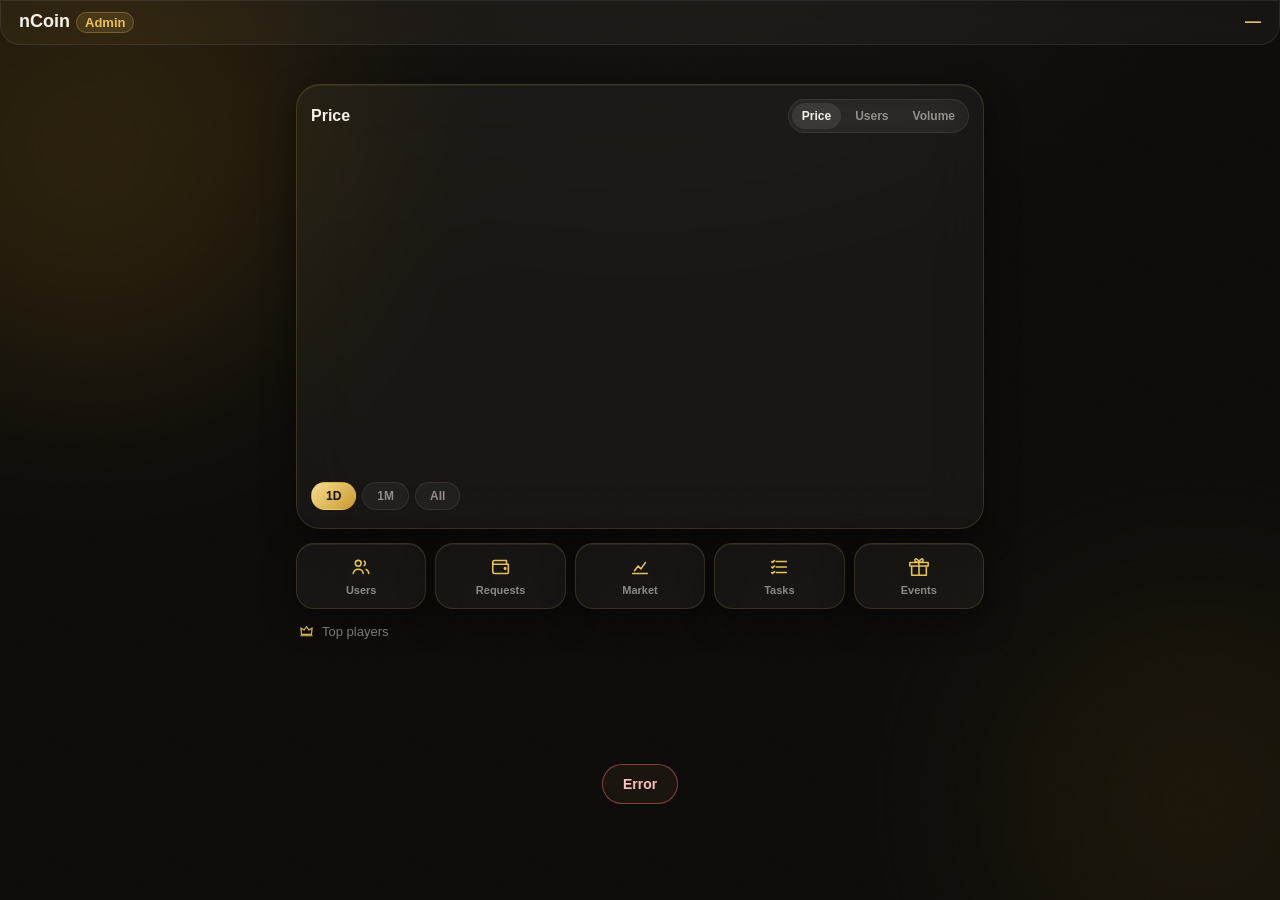
==== webapp/admin.html @ 664e76a4 "nCoin v0.4 — Telegram tap+mine+exchange mini app + admin panel Tap/mine clicker with combo/crit/heat" ====
<!DOCTYPE html>
<html lang="en">
<head>
<meta charset="utf-8">
<meta name="viewport" content="width=device-width, initial-scale=1, viewport-fit=cover">
<meta name="theme-color" content="#0b0a08">
<title>nCoin — Admin</title>
<link rel="stylesheet" href="css/app.css">
<link rel="stylesheet" href="css/admin.css">
<script src="https://telegram.org/js/telegram-web-app.js"></script>
</head>
<body class="admin">
<div class="bg" aria-hidden="true"><div class="orb orb-a"></div><div class="orb orb-b"></div><div class="grain"></div></div>

<header class="admin-top glass-thin">
  <div class="admin-brand"><b>nCoin</b><span>Admin</span></div>
  <div class="admin-price" id="topPrice">—</div>
</header>

<main id="admin">
  <!-- ═══ DASHBOARD ═══ -->
  <section class="ascreen active" id="a-dashboard">
    <div class="kpi-grid" id="kpiGrid"></div>

    <div class="card glass">
      <div class="chart-head">
        <div class="chart-title" id="chartTitle">Price</div>
        <div class="seg glass-thin sm" id="chartKind">
          <button class="seg-btn active" data-kind="price">Price</button>
          <button class="seg-btn" data-kind="users">Users</button>
          <button class="seg-btn" data-kind="volume">Volume</button>
        </div>
      </div>
      <canvas id="aChart" height="150"></canvas>
      <div class="chips tf" id="aTf">
        <button class="chip active" data-tf="day">1D</button>
        <button class="chip" data-tf="month">1M</button>
        <button class="chip" data-tf="all">All</button>
      </div>
    </div>

    <div class="quick-actions five">
      <button class="qa glass" data-go="users"><i data-ic="users"></i>Users</button>
      <button class="qa glass" data-go="requests"><i data-ic="wallet"></i>Requests<span class="badge hidden" id="reqBadge">0</span></button>
      <button class="qa glass" data-go="market"><i data-ic="chart"></i>Market</button>
      <button class="qa glass" data-go="tasks"><i data-ic="check"></i>Tasks</button>
      <button class="qa glass" data-go="events"><i data-ic="gift"></i>Events</button>
    </div>

    <div class="list-head"><span class="row-ic" data-ic="crown">Top players</span></div>
    <div class="list" id="topPlayers"></div>
  </section>

  <!-- ═══ USERS ═══ -->
  <section class="ascreen" id="a-users">
    <div class="sub-head"><button class="btn-back" data-home></button><h1>Users</h1></div>
    <div class="search-row">
      <input id="userSearch" placeholder="id, @username or name">
      <button class="btn-small" id="userSearchBtn">Find</button>
    </div>
    <div class="muted" id="usersCount"></div>
    <div class="list" id="usersList"></div>
  </section>

  <!-- ═══ REQUESTS ═══ -->
  <section class="ascreen" id="a-requests">
    <div class="sub-head"><button class="btn-back" data-home></button><h1>Requests</h1></div>
    <div class="list-head"><span>Withdrawals</span></div>
    <div class="list" id="wdList"></div>
    <div class="list-head"><span>Deposits</span></div>
    <div class="list" id="depList"></div>
  </section>

  <!-- ═══ MARKET ═══ -->
  <section class="ascreen" id="a-market">
    <div class="sub-head"><button class="btn-back" data-home></button><h1>Market</h1></div>
    <div class="card glass">
      <div class="market-now">
        <div><span>Last price</span><b id="mkLast">—</b></div>
        <div><span>Official</span><b id="mkOfficial">—</b></div>
      </div>
      <div class="market-now">
        <div><span>Day min</span><b id="mkMin">—</b></div>
        <div><span>Day max</span><b id="mkMax">—</b></div>
      </div>
      <div class="muted" id="mkUpdated"></div>
    </div>
    <div class="card glass">
      <div class="field"><label>Official rate (USD per Coin)</label><input id="mkOfficialIn" type="number" step="0.0001" inputmode="decimal"></div>
      <div class="two-col">
        <div class="field"><label>Day min</label><input id="mkMinIn" type="number" step="0.0001" inputmode="decimal"></div>
        <div class="field"><label>Day max</label><input id="mkMaxIn" type="number" step="0.0001" inputmode="decimal"></div>
      </div>
      <label class="check"><input type="checkbox" id="mkPush"> Instant jump (off = плавно, без подозрений)</label>
      <button class="btn-primary" id="mkSave">Apply rate & band</button>
      <div class="hint">Бот сам делает fake-сделки «между собой» и незаметно ведёт курс к official.
        Instant — резкий скачок сейчас. Выкл — маркетмейкер плавно подводит цену за пару минут.
        Если игроки уводят цену за коридор, алгоритм возвращает её обратно.</div>
    </div>
  </section>

  <!-- ═══ TASKS ═══ -->
  <section class="ascreen" id="a-tasks">
    <div class="sub-head"><button class="btn-back" data-home></button><h1>Tasks</h1></div>
    <div class="card glass">
      <div class="field"><label>Title</label><input id="tkTitle" placeholder="Subscribe to our channel"></div>
      <div class="field"><label>Link (https://t.me/… or social URL)</label><input id="tkUrl" placeholder="https://t.me/yourchannel"></div>
      <div class="two-col">
        <div class="field"><label>Reward (Coin)</label><input id="tkReward" type="number" inputmode="numeric" placeholder="500"></div>
        <div class="field"><label>XP</label><input id="tkXp" type="number" inputmode="numeric" placeholder="50"></div>
      </div>
      <div class="field"><label>Type</label>
        <div class="seg glass-thin sm" id="tkKind">
          <button class="seg-btn active" data-kind="channel">Channel</button>
          <button class="seg-btn" data-kind="social">Social</button>
          <button class="seg-btn" data-kind="link">Partner</button>
        </div>
      </div>
      <button class="btn-primary" id="tkCreate">Create task</button>
      <div class="hint">Задания появляются у игроков в Earn → Tasks → Special. Клейм honor-based:
        перешёл по ссылке → забрал награду.</div>
    </div>
    <div class="list-head"><span>All tasks</span></div>
    <div class="list" id="tkList"></div>
  </section>

  <!-- ═══ EVENTS ═══ -->
  <section class="ascreen" id="a-events">
    <div class="sub-head"><button class="btn-back" data-home></button><h1>Events</h1></div>
    <div class="card glass">
      <div class="field"><label>Title</label><input id="evTitle" placeholder="Take 1000 Coin!"></div>
      <div class="field"><label>Text</label><input id="evText" placeholder="First come first served"></div>
      <div class="two-col">
        <div class="field"><label>Reward (Coin)</label><input id="evReward" type="number" inputmode="numeric" placeholder="1000"></div>
        <div class="field"><label>Minutes</label><input id="evMinutes" type="number" inputmode="numeric" placeholder="3"></div>
      </div>
      <div class="field"><label>Max claims (0 = unlimited)</label><input id="evMax" type="number" inputmode="numeric" placeholder="0"></div>
      <button class="btn-primary" id="evCreate">Launch event</button>
    </div>
    <div class="list-head"><span>All events</span></div>
    <div class="list" id="evList"></div>
  </section>
</main>

<div class="sheet-back hidden" id="sheetBack"></div>
<div class="sheet glass hidden" id="sheet"><div class="sheet-grip"></div><h2 id="sheetTitle"></h2><div id="sheetBody"></div></div>
<div class="toast hidden" id="toast"></div>

<script type="module" src="js/admin.js"></script>
</body>
</html>
---- webapp/css/app.css ----
/* ═══ nCoin v0.2 · matte black & gold glass ═══ */
:root {
  --bg: #0b0a08;
  --txt: #f5f2ea;
  --txt-dim: rgba(245, 242, 234, 0.52);
  --glass: rgba(255, 255, 255, 0.045);
  --glass-strong: rgba(255, 255, 255, 0.085);
  --stroke: rgba(232, 193, 90, 0.16);
  --stroke-soft: rgba(255, 255, 255, 0.08);
  --gold: #e8c15a;
  --gold-deep: #c99a2e;
  --gold-pale: #f6dc8d;
  --green: #58d68d;
  --red: #ff6b6b;
  --r: 24px;
  --nav-h: 70px;
}
* { margin: 0; padding: 0; box-sizing: border-box; -webkit-tap-highlight-color: transparent; }
html, body { height: 100%; }
body {
  background: var(--bg);
  color: var(--txt);
  font-family: -apple-system, BlinkMacSystemFont, "SF Pro Display", "Segoe UI", Roboto, sans-serif;
  overflow: hidden;
  user-select: none;
  -webkit-user-select: none;
  touch-action: manipulation;
}
button { font: inherit; color: inherit; background: none; border: none; cursor: pointer; }
.hidden { display: none !important; }
.mono { font-variant-numeric: tabular-nums; }

/* ── фон: матовый чёрный + тёплые орбы + зерно ── */
.bg { position: fixed; inset: 0; z-index: -1; overflow: hidden;
  background: radial-gradient(120vh 90vh at 50% -20vh, #171310 0%, #0b0a08 60%); }
.orb { position: absolute; border-radius: 50%; filter: blur(100px); opacity: 0.32;
  animation: drift 22s ease-in-out infinite alternate; }
.orb-a { width: 52vh; height: 52vh; left: -16vh; top: -10vh; background: #6b4c12; }
.orb-b { width: 46vh; height: 46vh; right: -14vh; bottom: -12vh; background: #3d2c08; animation-delay: -9s; }
@keyframes drift { to { transform: translate3d(7vw, 5vh, 0) scale(1.12); } }
.grain { position: absolute; inset: 0; opacity: 0.05; pointer-events: none;
  background-image: url("data:image/svg+xml,%3Csvg xmlns='http://www.w3.org/2000/svg' width='120' height='120'%3E%3Cfilter id='n'%3E%3CfeTurbulence type='fractalNoise' baseFrequency='0.9' numOctaves='2'/%3E%3C/filter%3E%3Crect width='120' height='120' filter='url(%23n)' opacity='0.6'/%3E%3C/svg%3E"); }

/* ── стекло ── */
.glass {
  background: var(--glass);
  backdrop-filter: blur(26px) saturate(140%);
  -webkit-backdrop-filter: blur(26px) saturate(140%);
  border: 1px solid var(--stroke);
  border-radius: var(--r);
  box-shadow: 0 10px 34px rgba(0, 0, 0, 0.45), inset 0 1px 0 rgba(255, 255, 255, 0.07);
}
.glass-thin {
  background: rgba(255, 255, 255, 0.04);
  backdrop-filter: blur(16px) saturate(140%);
  -webkit-backdrop-filter: blur(16px) saturate(140%);
  border: 1px solid var(--stroke-soft);
  border-radius: 18px;
}

/* ── иконки ── */
i[data-ic] { display: inline-flex; width: 22px; height: 22px; }
i[data-ic] svg { width: 100%; height: 100%; }
.row-ic { display: inline-flex; align-items: center; gap: 7px; }
.row-ic svg { width: 17px; height: 17px; flex: none; color: var(--gold); }

/* ── каркас ── */
#app {
  height: 100dvh; overflow: hidden;
  padding: calc(env(safe-area-inset-top) + 12px) 16px calc(var(--nav-h) + env(safe-area-inset-bottom) + 20px);
}
.screen { display: none; height: 100%; overflow-y: auto; scrollbar-width: none; animation: appear 0.25s ease; }
.screen::-webkit-scrollbar { display: none; }
.screen.active { display: block; }
@keyframes appear { from { opacity: 0; transform: translateY(8px); } }
h1 { font-size: 25px; font-weight: 800; letter-spacing: -0.4px; margin: 6px 2px 14px; }
.subview { animation: appear 0.22s ease; }
.sub-head { display: flex; align-items: center; gap: 10px; }
.sub-head h1 { margin: 6px 0 14px; }
.btn-back {
  width: 36px; height: 36px; border-radius: 13px; margin-bottom: 8px; flex: none;
  background: var(--glass-strong); border: 1px solid var(--stroke-soft);
  display: grid; place-items: center;
}
.btn-back::before { content: "‹"; font-size: 22px; line-height: 1; color: var(--gold); margin-top: -2px; }

/* ── шапка home ── */
.top { display: flex; align-items: center; justify-content: space-between; padding: 10px 14px; }
.who { display: flex; gap: 10px; align-items: center; min-width: 0; }
.ava {
  width: 40px; height: 40px; border-radius: 14px; flex: none; overflow: hidden;
  display: grid; place-items: center; font-weight: 800; font-size: 17px;
  background: linear-gradient(135deg, var(--gold-pale), var(--gold-deep));
  color: #14100a;
}
.ava img { width: 100%; height: 100%; object-fit: cover; }
.ava.big { width: 74px; height: 74px; border-radius: 26px; font-size: 30px; margin: 0 auto 10px; }
.who-name { font-weight: 700; font-size: 15px; white-space: nowrap; overflow: hidden; text-overflow: ellipsis; max-width: 40vw; }
.who-lvl { display: flex; align-items: center; gap: 8px; font-size: 12px; color: var(--txt-dim); }
.xp-track { width: 62px; height: 4px; border-radius: 2px; background: rgba(255,255,255,0.1); overflow: hidden; }
.xp-fill { display: block; height: 100%; width: 0%; border-radius: 2px;
  background: linear-gradient(90deg, var(--gold), var(--gold-pale)); transition: width 0.4s; }
.vip-pill {
  padding: 6px 12px; border-radius: 999px; font-size: 12px; font-weight: 700;
  background: rgba(232, 193, 90, 0.1); color: var(--gold); border: 1px solid rgba(232, 193, 90, 0.3);
}

/* ── баланс ── */
.balance { text-align: center; margin: 16px 0 4px; }
.coins { font-size: 40px; font-weight: 800; letter-spacing: -1px; display: flex;
  justify-content: center; gap: 10px; align-items: center; font-variant-numeric: tabular-nums; }
.coin-mini { width: 34px; height: 34px; border-radius: 50%; object-fit: cover;
  filter: drop-shadow(0 0 10px rgba(232, 193, 90, 0.45)); }
.coin-mini.sm { width: 24px; height: 24px; }
.usd { color: var(--txt-dim); font-size: 15px; margin-top: 2px; font-variant-numeric: tabular-nums; }

/* ── daily ── */
.daily { display: flex; align-items: center; justify-content: space-between; padding: 12px 14px; margin: 10px 0; }
.daily-txt { display: flex; flex-direction: column; gap: 2px; font-size: 13px; }
.daily-txt span { color: var(--txt-dim); }

/* ── монета Mellstroy (плита) ── */
.core-wrap { position: relative; display: grid; place-items: center; margin: 6px 0 2px; }
.combo-badge { position: absolute; top: -2px; z-index: 6; padding: 5px 14px; font-size: 13px;
  color: var(--gold); animation: appear 0.2s ease; }
.plate {
  position: relative; width: min(64vw, 258px); aspect-ratio: 1;
  perspective: 700px; touch-action: manipulation;
}
.plate-tilt {
  position: absolute; inset: 0; display: block;
  transition: transform 0.16s cubic-bezier(0.2, 0.8, 0.3, 1.2);
  transform-style: preserve-3d; will-change: transform;
}
.mell-img {
  width: 100%; height: 100%; object-fit: contain; pointer-events: none;
  filter: drop-shadow(0 14px 34px rgba(0, 0, 0, 0.6)) drop-shadow(0 0 26px rgba(232, 193, 90, 0.35));
  animation: coin-breathe 3.2s ease-in-out infinite;
}
@keyframes coin-breathe {
  0%, 100% { filter: drop-shadow(0 14px 34px rgba(0,0,0,0.6)) drop-shadow(0 0 22px rgba(232,193,90,0.3)); }
  50% { filter: drop-shadow(0 14px 34px rgba(0,0,0,0.6)) drop-shadow(0 0 36px rgba(232,193,90,0.5)); }
}
.plate-shine {
  position: absolute; inset: 6%; border-radius: 50%; pointer-events: none;
  background: radial-gradient(circle at 32% 26%, rgba(255, 255, 255, 0.22), transparent 45%);
  mix-blend-mode: screen;
}
.core-overheat {
  position: absolute; inset: 4%; border-radius: 50%; z-index: 5;
  background: rgba(26, 8, 6, 0.85); backdrop-filter: blur(6px);
  display: grid; place-items: center; align-content: center; gap: 4px;
  color: var(--red); font-weight: 800; letter-spacing: 2px;
}
.core-overheat span { font-size: 26px; }

/* частицы, трещины, вмятины */
#particles { position: absolute; inset: 0; pointer-events: none; overflow: visible; z-index: 7; }
.pop {
  position: absolute; font-weight: 800; font-size: 20px; color: var(--gold-pale);
  text-shadow: 0 0 12px rgba(232, 193, 90, 0.85);
  animation: rise 0.9s ease-out forwards; pointer-events: none; white-space: nowrap;
}
.pop.crit { color: #fff; font-size: 25px; text-shadow: 0 0 14px rgba(255, 255, 255, 0.9); }
@keyframes rise { to { transform: translateY(-86px) scale(1.15); opacity: 0; } }
.crack { position: absolute; width: 74px; height: 74px; margin: -37px 0 0 -37px;
  pointer-events: none; animation: crack-fade 0.55s ease-out forwards; }
.crack path { stroke: rgba(255, 244, 214, 0.9); stroke-width: 1.6; fill: none;
  stroke-linecap: round; filter: drop-shadow(0 0 5px rgba(232, 193, 90, 0.8)); }
@keyframes crack-fade { 0% { opacity: 0; transform: scale(0.5); } 18% { opacity: 1; transform: scale(1); } 100% { opacity: 0; transform: scale(1.06); } }
.dent { position: absolute; width: 46px; height: 46px; margin: -23px 0 0 -23px; border-radius: 50%;
  pointer-events: none; background: radial-gradient(circle, rgba(0,0,0,0.4), transparent 65%);
  animation: dent-fade 0.5s ease-out forwards; }
@keyframes dent-fade { from { opacity: 0.9; transform: scale(0.6); } to { opacity: 0; transform: scale(1.15); } }

/* ── метры ── */
.meters { display: grid; grid-template-columns: 1fr 1fr; gap: 12px; margin: 10px 0; }
.meter-top { display: flex; justify-content: space-between; align-items: center; font-size: 12px;
  color: var(--txt-dim); margin-bottom: 5px; font-variant-numeric: tabular-nums; }
.bar { height: 8px; border-radius: 5px; background: rgba(255, 255, 255, 0.08); overflow: hidden; }
.bar.big { height: 10px; }
.bar-fill { display: block; height: 100%; border-radius: 5px; width: 0%; transition: width 0.2s linear; }
.bar-fill.energy { background: linear-gradient(90deg, var(--gold-deep), var(--gold-pale)); }
.bar-fill.heat { background: linear-gradient(90deg, #b3541e, var(--red)); }
.bar-fill.mine { background: linear-gradient(90deg, var(--gold-deep), var(--gold)); }

/* ── mining ── */
.card { padding: 14px; }
.mining { display: flex; flex-direction: column; gap: 10px; margin-bottom: 6px; }
.mining-head { display: flex; justify-content: space-between; align-items: center; }
.mining-title { font-weight: 700; }
.mining-rate { color: var(--gold); font-size: 13px; font-weight: 700; }
.mining-info { display: flex; justify-content: space-between; font-size: 13px; color: var(--txt-dim); font-variant-numeric: tabular-nums; }

/* ── news ── */
.news-strip { display: flex; gap: 10px; overflow-x: auto; scrollbar-width: none; padding-bottom: 14px; }
.news-strip::-webkit-scrollbar { display: none; }
.news-card { flex: 0 0 78%; padding: 13px 14px; border-radius: 20px;
  background: var(--glass); border: 1px solid var(--stroke);
  backdrop-filter: blur(18px); display: flex; flex-direction: column; gap: 5px; }
.news-tag { align-self: flex-start; font-size: 10px; font-weight: 800; letter-spacing: 1px;
  padding: 3px 8px; border-radius: 999px; }
.news-tag.new { background: rgba(232, 193, 90, 0.16); color: var(--gold); border: 1px solid rgba(232,193,90,0.35); }
.news-tag.soon { background: rgba(255, 255, 255, 0.07); color: var(--txt-dim); border: 1px solid var(--stroke-soft); }
.news-title { font-weight: 700; font-size: 14px; }
.news-text { font-size: 12.5px; color: var(--txt-dim); line-height: 1.4; }

/* ── кнопки ── */
.btn-primary {
  padding: 14px; border-radius: 18px; font-weight: 800; font-size: 16px; width: 100%;
  color: #14100a; background: linear-gradient(135deg, var(--gold-pale), var(--gold-deep));
  box-shadow: 0 6px 22px rgba(232, 193, 90, 0.28);
  transition: transform 0.1s, opacity 0.2s;
}
.btn-primary:active { transform: scale(0.97); }
.btn-primary:disabled { opacity: 0.35; box-shadow: none; }
.btn-primary.buy { background: linear-gradient(135deg, #7fe3a8, #2f9e5f); box-shadow: 0 6px 22px rgba(88, 214, 141, 0.25); }
.btn-primary.sell { background: linear-gradient(135deg, #ff9b9b, #d24343); box-shadow: 0 6px 22px rgba(255, 107, 107, 0.25); }
.btn-secondary {
  padding: 14px; border-radius: 18px; font-weight: 700; font-size: 15px; width: 100%;
  background: var(--glass-strong); border: 1px solid var(--stroke-soft);
}
.btn-small {
  padding: 9px 18px; border-radius: 14px; font-weight: 700; font-size: 13px;
  color: #14100a; background: linear-gradient(135deg, var(--gold-pale), var(--gold-deep));
}
.btn-small:disabled { opacity: 0.4; }
.btn-open {
  padding: 7px 16px; border-radius: 12px; font-size: 12.5px; font-weight: 700;
  color: var(--gold); background: rgba(232, 193, 90, 0.1); border: 1px solid rgba(232, 193, 90, 0.3);
}
.row-btns { display: flex; gap: 10px; }

/* ── chips / segments ── */
.chips { display: flex; gap: 8px; margin-bottom: 14px; }
.chips.scroll-x { overflow-x: auto; scrollbar-width: none; padding-bottom: 2px; }
.chips.scroll-x::-webkit-scrollbar { display: none; }
.chip {
  padding: 9px 15px; border-radius: 999px; font-size: 13px; font-weight: 600; flex: none;
  background: var(--glass); border: 1px solid var(--stroke-soft); color: var(--txt-dim);
  display: inline-flex; align-items: center; gap: 6px;
}
.chip svg { width: 14px; height: 14px; }
.chip.active { color: #14100a; background: linear-gradient(135deg, var(--gold-pale), var(--gold-deep)); border-color: transparent; }
.seg { display: flex; padding: 4px; gap: 4px; margin-bottom: 12px; }
.seg-btn { flex: 1; padding: 9px 4px; border-radius: 14px; font-size: 13px; font-weight: 700; color: var(--txt-dim); }
.seg-btn.active { background: var(--glass-strong); color: var(--txt); }
.trade-seg .seg-btn.buy.active { color: var(--green); }
.trade-seg .seg-btn.sell.active { color: var(--red); }

/* ── списки ── */
.list { display: flex; flex-direction: column; gap: 10px; padding-bottom: 12px; }
.list-head { display: flex; justify-content: space-between; align-items: center;
  color: var(--txt-dim); font-size: 13px; margin: 14px 2px 8px; }
.item {
  display: flex; align-items: center; gap: 12px; padding: 12px 14px;
  background: var(--glass); border: 1px solid var(--stroke-soft); border-radius: 20px;
  backdrop-filter: blur(18px) saturate(140%);
  -webkit-backdrop-filter: blur(18px) saturate(140%);
}
.item-ic { width: 42px; height: 42px; border-radius: 15px; display: grid; place-items: center;
  background: rgba(232, 193, 90, 0.08); border: 1px solid rgba(232, 193, 90, 0.18); flex: none; }
.item-ic svg { width: 20px; height: 20px; color: var(--gold); }
.item-mid { flex: 1; min-width: 0; }
.item-name { font-weight: 700; font-size: 14px; }
.item-sub { font-size: 12px; color: var(--txt-dim); margin-top: 2px; }
.item-btn {
  padding: 9px 14px; border-radius: 13px; font-size: 13px; font-weight: 700; flex: none;
  color: #14100a; background: linear-gradient(135deg, var(--gold-pale), var(--gold-deep));
  min-width: 74px; text-align: center;
}
.item-btn.ghost { background: var(--glass-strong); color: var(--txt); border: 1px solid var(--stroke-soft); }
.item-btn:disabled { opacity: 0.35; }
.item-btn.done { background: rgba(88, 214, 141, 0.13); color: var(--green); }
.item-btn.danger { background: rgba(255, 107, 107, 0.12); color: var(--red); }
.mini-bar { height: 4px; border-radius: 2px; background: rgba(255,255,255,0.09); margin-top: 6px; overflow: hidden; }
.mini-fill { display: block; height: 100%; background: linear-gradient(90deg, var(--gold-deep), var(--gold-pale)); border-radius: 2px; }
.cat-head { font-size: 12.5px; font-weight: 700; color: var(--txt-dim); margin: 15px 2px 8px;
  text-transform: uppercase; letter-spacing: 1.2px; }
.lvl-tag { font-size: 11px; color: var(--txt-dim); font-weight: 600; }

/* ── exchange ── */
.bal-chips { display: grid; grid-template-columns: 1fr 1fr; gap: 10px; margin-bottom: 12px; }
.bal-chip { display: flex; align-items: center; gap: 10px; padding: 11px 13px; }
.bal-chip b { font-size: 15px; font-variant-numeric: tabular-nums; display: block; }
.bal-chip span { font-size: 11px; color: var(--txt-dim); }
.usd-badge { width: 24px; height: 24px; border-radius: 50%; display: grid; place-items: center; flex: none;
  background: linear-gradient(135deg, #6fcf97, #2f9e5f); color: #08130c; font-weight: 800; font-size: 13px; }
.chart-card { margin-bottom: 12px; }
.chart-head { display: flex; justify-content: space-between; align-items: flex-start; margin-bottom: 8px; }
.chart-price { font-size: 22px; font-weight: 800; font-variant-numeric: tabular-nums; }
.chart-sub { font-size: 12px; color: var(--txt-dim); }
.chart-change { font-size: 13px; font-weight: 700; padding: 5px 10px; border-radius: 999px; }
.chart-change.up { color: var(--green); background: rgba(88, 214, 141, 0.1); }
.chart-change.down { color: var(--red); background: rgba(255, 107, 107, 0.1); }
#exChart { width: 100%; display: block; }
.chips.tf { margin: 10px 0 4px; gap: 6px; }
.chips.tf .chip { padding: 6px 14px; font-size: 12px; }
.band-note { font-size: 11.5px; color: var(--txt-dim); text-align: center; margin-top: 6px; }
.event-card { display: flex; align-items: center; gap: 12px; margin-bottom: 10px; padding: 13px 14px; }
.event-mid { flex: 1; min-width: 0; }
.event-meta { font-size: 11.5px; color: var(--gold); margin-top: 4px; display: flex; gap: 4px; font-variant-numeric: tabular-nums; }
.item-btn.gold { background: linear-gradient(135deg, var(--gold-pale), var(--gold-deep)); color: #14100a; }
.trade-form { display: flex; flex-direction: column; gap: 10px; margin-bottom: 4px; }
.trade-total { display: flex; justify-content: space-between; font-size: 13px; color: var(--txt-dim); padding: 0 2px; }
.trade-total b { color: var(--txt); font-variant-numeric: tabular-nums; }
.book { display: grid; grid-template-columns: 1fr 1fr; gap: 12px; padding: 12px 14px; }
.book-row { display: flex; justify-content: space-between; font-size: 12.5px; padding: 4px 2px; font-variant-numeric: tabular-nums; }
.book-row .p { font-weight: 700; }
.book-row.bid .p { color: var(--green); }
.book-row.ask .p { color: var(--red); }
.book-empty { font-size: 12px; color: var(--txt-dim); text-align: center; padding: 8px 0; }

/* ── field ── */
.field { display: flex; flex-direction: column; }
.field label { font-size: 12px; color: var(--txt-dim); margin: 0 2px 5px; }
.field input, .sheet input {
  width: 100%; padding: 13px 14px; border-radius: 15px; font-size: 15px; color: var(--txt);
  background: rgba(255, 255, 255, 0.06); border: 1px solid var(--stroke-soft); outline: none;
}
.field input:focus, .sheet input:focus { border-color: var(--gold); }

/* ── earn ── */
.tool-sec { margin-bottom: 12px; }
.tool-head { display: flex; justify-content: space-between; align-items: center; margin-bottom: 10px; font-weight: 700; }
.tool-sec .list { padding-bottom: 0; }
.ref-card { text-align: center; display: flex; flex-direction: column; gap: 12px; }
.ref-card p { font-size: 13.5px; color: var(--txt-dim); line-height: 1.45; }
.ref-card p b { color: var(--gold); }
.ref-link { padding: 11px; font-size: 12.5px; color: var(--gold); overflow: hidden; text-overflow: ellipsis; white-space: nowrap; }

/* ── leaderboard / лиги ── */
.league-card { display: flex; align-items: center; gap: 13px; margin-bottom: 12px; }
.league-shield { width: 52px; height: 52px; flex: none; display: grid; place-items: center; }
.league-shield svg { width: 100%; height: 100%; }
.league-mid { flex: 1; min-width: 0; }
.league-name { font-weight: 800; font-size: 16px; }
.league-next { font-size: 12px; color: var(--txt-dim); margin: 3px 0 6px; }
.me-rank { padding: 11px 14px; font-size: 13.5px; margin-bottom: 10px; display: flex; justify-content: space-between; }
.rank-n { width: 32px; font-weight: 800; text-align: center; flex: none; font-size: 14px; color: var(--txt-dim); }
.rank-n.top1 { color: var(--gold); }
.rank-n.top2 { color: #cfd6e4; }
.rank-n.top3 { color: #d29a6b; }
.mini-shield { width: 18px; height: 18px; flex: none; }

/* ── wallet ── */
.wallet-hero { position: relative; overflow: hidden; padding: 0; margin-bottom: 12px; }
.hero-bg { position: absolute; inset: -30px; background-size: cover; background-position: center;
  filter: blur(34px) brightness(0.5) saturate(130%); opacity: 0.8;
  background-image: radial-gradient(circle at 50% 0%, #6b4c12, #0b0a08 70%); }
.hero-body { position: relative; padding: 20px 16px 16px; text-align: center; }
.prof-name { font-size: 20px; font-weight: 800; }
.prof-sub { font-size: 12px; color: var(--txt-dim); margin-top: 2px; }
.hero-balances { display: flex; justify-content: center; gap: 18px; margin-top: 13px; }
.hero-balances > div { display: flex; align-items: center; gap: 8px; font-size: 18px; font-weight: 800; font-variant-numeric: tabular-nums; }
.hero-today { margin-top: 9px; font-size: 12.5px; color: var(--txt-dim); }
.hero-today b.up { color: var(--green); }
.hero-today b.down { color: var(--red); }
.quick-grid { display: grid; grid-template-columns: repeat(4, 1fr); gap: 9px; margin-bottom: 12px; }
.quick-grid.six { grid-template-columns: repeat(3, 1fr); }
.pay-methods { display: grid; grid-template-columns: repeat(3, 1fr); gap: 8px; margin-bottom: 12px; }
.pay { display: flex; flex-direction: column; align-items: center; gap: 6px; padding: 12px 4px;
  border-radius: 16px; font-size: 11px; font-weight: 600; color: var(--txt-dim); }
.pay svg { width: 22px; height: 22px; color: var(--gold); }
.pay.active { color: var(--txt); border-color: var(--gold); background: rgba(232,193,90,0.1); }
.theme-row { display: flex; gap: 10px; flex-wrap: wrap; }
.theme-dot { width: 38px; height: 38px; border-radius: 12px; border: 2px solid transparent; }
.theme-dot.active { border-color: var(--txt); transform: scale(1.08); }
.quick { display: flex; flex-direction: column; align-items: center; gap: 6px;
  padding: 12px 4px; font-size: 11.5px; font-weight: 600; color: var(--txt-dim); border-radius: 18px; }
.quick i[data-ic] { width: 20px; height: 20px; color: var(--gold); }
.quick:active { transform: scale(0.95); }
.plan-card { margin-bottom: 12px; }
.plan-row { display: flex; justify-content: space-between; align-items: center; }
.plan-label { font-size: 11.5px; color: var(--txt-dim); text-transform: uppercase; letter-spacing: 1px; }
.plan-row b { font-size: 16px; margin-top: 3px; }
.plan-sub { font-size: 12px; color: var(--txt-dim); margin-top: 3px; }
.stats-grid { display: grid; grid-template-columns: 1fr 1fr; gap: 10px; margin-bottom: 12px; }
.stat { padding: 13px; text-align: center; display: flex; flex-direction: column; gap: 3px; }
.stat b { font-size: 18px; font-variant-numeric: tabular-nums; }
.stat span { font-size: 11.5px; color: var(--txt-dim); }
.tiers { display: flex; flex-direction: column; gap: 8px; }
.tier-row { display: flex; align-items: center; justify-content: space-between; gap: 10px;
  padding: 10px 12px; border-radius: 15px; background: rgba(255,255,255,0.035);
  border: 1px solid var(--stroke-soft); font-size: 13.5px; }
.tier-row.mine { border-color: rgba(232, 193, 90, 0.45); background: rgba(232, 193, 90, 0.07); }
.tier-sub { color: var(--txt-dim); font-size: 12px; }
.soon { text-align: center; padding: 12px; color: var(--txt-dim); font-size: 13px; margin-bottom: 10px; }

/* ── навбар ── */
.navbar {
  position: fixed; left: 12px; right: 12px;
  bottom: calc(env(safe-area-inset-bottom) + 10px);
  height: var(--nav-h); border-radius: 26px; z-index: 50;
  display: flex; align-items: stretch; padding: 6px;
}
.nav-btn {
  flex: 1; display: flex; flex-direction: column; align-items: center; justify-content: center; gap: 3px;
  color: var(--txt-dim); border-radius: 19px; transition: color 0.2s, background 0.2s;
}
.nav-btn i[data-ic] { width: 22px; height: 22px; }
.nav-btn span { font-size: 10px; font-weight: 600; }
.nav-btn.active { color: var(--gold); background: rgba(232, 193, 90, 0.09); }
.nav-btn.active i[data-ic] { filter: drop-shadow(0 0 8px rgba(232, 193, 90, 0.7)); }

/* ── sheet / toast ── */
.sheet-back { position: fixed; inset: 0; background: rgba(0, 0, 0, 0.6); z-index: 90;
  backdrop-filter: blur(4px); animation: fade 0.2s; }
@keyframes fade { from { opacity: 0; } }
.sheet {
  position: fixed; left: 10px; right: 10px; bottom: calc(env(safe-area-inset-bottom) + 10px);
  z-index: 95; padding: 14px 16px 18px;
  animation: up 0.28s cubic-bezier(0.2, 0.9, 0.3, 1.1);
  background: rgba(26, 22, 14, 0.82);
}
@keyframes up { from { transform: translateY(60%); opacity: 0; } }
.sheet-grip { width: 40px; height: 4px; border-radius: 2px; background: rgba(232, 193, 90, 0.35); margin: 0 auto 12px; }
.sheet h2 { font-size: 18px; margin-bottom: 12px; text-align: center; }
.sheet .field { margin-bottom: 10px; }
.sheet .hint { font-size: 12.5px; color: var(--txt-dim); margin: 4px 2px 12px; line-height: 1.45; }
.toast {
  position: fixed; left: 50%; transform: translateX(-50%);
  bottom: calc(var(--nav-h) + env(safe-area-inset-bottom) + 26px);
  z-index: 99; padding: 11px 20px; border-radius: 999px; font-size: 14px; font-weight: 600;
  background: rgba(28, 24, 16, 0.9); border: 1px solid var(--stroke);
  backdrop-filter: blur(16px); animation: toast-in 0.25s ease; text-align: center; max-width: 86vw;
}
@keyframes toast-in { from { opacity: 0; transform: translate(-50%, 12px); } }
.toast.err { border-color: rgba(255, 107, 107, 0.5); color: #ffc1c1; }
.toast.ok { border-color: rgba(88, 214, 141, 0.5); }

.fly-coin { position: fixed; z-index: 98; width: 20px; height: 20px; pointer-events: none;
  transition: transform 0.7s cubic-bezier(0.5, -0.2, 0.6, 1), opacity 0.7s; }
.fly-coin img { width: 100%; height: 100%; border-radius: 50%; }
@keyframes flash { 0% { opacity: 0.9; } 100% { opacity: 0; } }
.lvl-flash { position: fixed; inset: 0; z-index: 80; pointer-events: none;
  background: radial-gradient(circle, rgba(232, 193, 90, 0.22), transparent 65%);
  animation: flash 0.8s ease-out forwards; }
---- webapp/css/admin.css ----
/* ═══ nCoin admin panel ═══ */
body.admin { overflow: auto; }
#admin {
  max-width: 720px; margin: 0 auto;
  padding: calc(env(safe-area-inset-top) + 70px) 16px 40px;
}
.admin-top {
  position: fixed; top: 0; left: 0; right: 0; z-index: 40;
  display: flex; align-items: center; justify-content: space-between;
  padding: calc(env(safe-area-inset-top) + 10px) 18px 12px;
  border-radius: 0 0 20px 20px;
}
.admin-brand b { font-size: 18px; font-weight: 800; }
.admin-brand span { color: var(--gold); font-weight: 700; margin-left: 6px; font-size: 13px;
  padding: 2px 8px; border-radius: 999px; background: rgba(232,193,90,0.12); border: 1px solid rgba(232,193,90,0.3); }
.admin-price { font-weight: 800; font-variant-numeric: tabular-nums; color: var(--gold); }

.ascreen { display: none; animation: appear 0.22s ease; }
.ascreen.active { display: block; }
.muted { font-size: 12.5px; color: var(--txt-dim); margin: 4px 2px 10px; }

/* KPI */
.kpi-grid { display: grid; grid-template-columns: repeat(2, 1fr); gap: 10px; margin-bottom: 14px; }
@media (min-width: 560px) { .kpi-grid { grid-template-columns: repeat(4, 1fr); } }
.kpi { padding: 14px; border-radius: 20px; background: var(--glass); border: 1px solid var(--stroke);
  backdrop-filter: blur(18px); }
.kpi b { font-size: 20px; font-variant-numeric: tabular-nums; display: block; }
.kpi span { font-size: 11.5px; color: var(--txt-dim); }
.kpi .sub { font-size: 11px; color: var(--gold); margin-top: 2px; }

/* charts */
.chart-head { display: flex; justify-content: space-between; align-items: center; margin-bottom: 10px; }
.chart-title { font-weight: 700; }
.seg.sm { margin: 0; padding: 3px; }
.seg.sm .seg-btn { padding: 6px 10px; font-size: 12px; }
#aChart { width: 100%; display: block; }

/* quick actions */
.quick-actions { display: grid; grid-template-columns: repeat(4, 1fr); gap: 9px; margin: 14px 0; }
.quick-actions.five { grid-template-columns: repeat(5, 1fr); }
.quick-actions.five .qa { padding: 12px 2px; font-size: 11px; }
.qa { position: relative; display: flex; flex-direction: column; align-items: center; gap: 6px;
  padding: 14px 4px; font-size: 12px; font-weight: 600; color: var(--txt-dim); border-radius: 18px; }
.qa i[data-ic] { width: 22px; height: 22px; color: var(--gold); }
.qa:active { transform: scale(0.95); }
.badge { position: absolute; top: 6px; right: 10px; min-width: 18px; height: 18px; padding: 0 5px;
  border-radius: 9px; background: var(--red); color: #fff; font-size: 11px; font-weight: 800;
  display: grid; place-items: center; }

/* search */
.search-row { display: flex; gap: 8px; margin-bottom: 8px; }
.search-row input { flex: 1; padding: 12px 14px; border-radius: 15px; font-size: 15px; color: var(--txt);
  background: rgba(255,255,255,0.06); border: 1px solid var(--stroke-soft); outline: none; }
.search-row input:focus { border-color: var(--gold); }

/* user rows */
.u-badges { display: flex; gap: 5px; margin-top: 3px; flex-wrap: wrap; }
.u-tag { font-size: 10px; font-weight: 700; padding: 2px 7px; border-radius: 999px; }
.u-tag.vip { background: rgba(232,193,90,0.14); color: var(--gold); }
.u-tag.ban { background: rgba(255,107,107,0.14); color: var(--red); }
.u-tag.freeze { background: rgba(138,182,255,0.14); color: #8ab6ff; }
.u-bal { text-align: right; font-size: 12px; font-variant-numeric: tabular-nums; }
.u-bal .c { color: var(--gold); font-weight: 700; }
.u-bal .u { color: var(--green); }

/* two col / checks */
.two-col { display: grid; grid-template-columns: 1fr 1fr; gap: 10px; }
.check { display: flex; align-items: center; gap: 8px; font-size: 13px; color: var(--txt-dim); margin: 6px 2px 12px; }
.check input { width: 18px; height: 18px; accent-color: var(--gold); }
.market-now { display: flex; justify-content: space-between; margin-bottom: 10px; }
.market-now > div { display: flex; flex-direction: column; }
.market-now span { font-size: 11.5px; color: var(--txt-dim); }
.market-now b { font-size: 17px; font-variant-numeric: tabular-nums; margin-top: 2px; }

/* source chips in user sheet */
.src-list { display: flex; flex-direction: column; gap: 6px; margin: 6px 0 12px; }
.src-row { display: flex; justify-content: space-between; font-size: 12.5px; padding: 8px 10px;
  border-radius: 12px; background: rgba(255,255,255,0.04); border: 1px solid var(--stroke-soft); }
.src-row .amt { font-variant-numeric: tabular-nums; font-weight: 700; }
.src-row .amt.pos { color: var(--green); }
.src-row .amt.neg { color: var(--red); }
.act-grid { display: grid; grid-template-columns: repeat(3, 1fr); gap: 8px; margin-top: 8px; }
.act-grid .btn-secondary, .act-grid .btn-primary { padding: 11px 6px; font-size: 13px; }
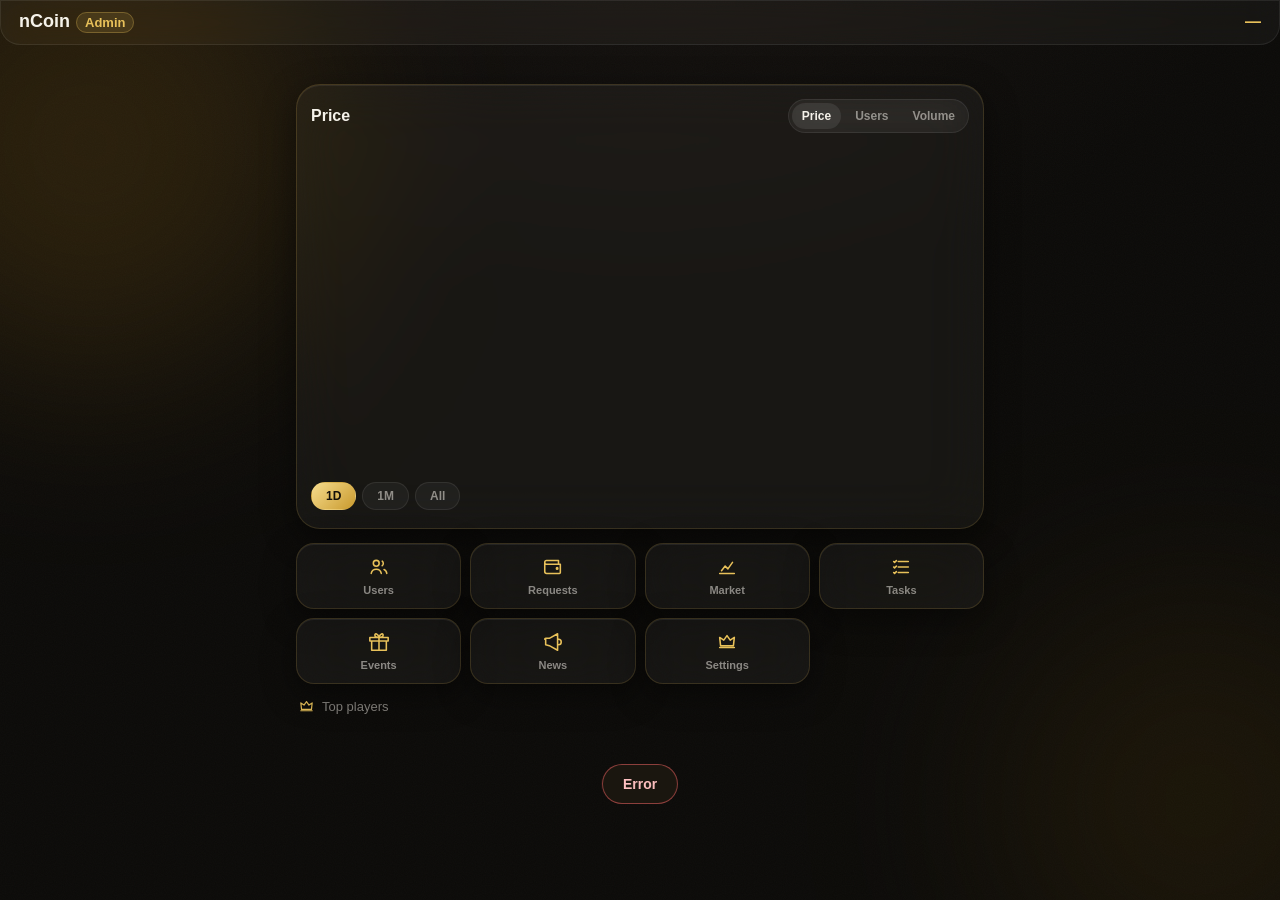
==== commit 879621b9: "v0.5 — live-rate USD, candlestick exchange with clickable order book, wallet redesign, admin news/se" ====
--- a/webapp/admin.html
+++ b/webapp/admin.html
@@ -39,12 +39,14 @@
       </div>
     </div>
 
-    <div class="quick-actions five">
+    <div class="quick-actions wrap">
       <button class="qa glass" data-go="users"><i data-ic="users"></i>Users</button>
       <button class="qa glass" data-go="requests"><i data-ic="wallet"></i>Requests<span class="badge hidden" id="reqBadge">0</span></button>
       <button class="qa glass" data-go="market"><i data-ic="chart"></i>Market</button>
       <button class="qa glass" data-go="tasks"><i data-ic="check"></i>Tasks</button>
       <button class="qa glass" data-go="events"><i data-ic="gift"></i>Events</button>
+      <button class="qa glass" data-go="news"><i data-ic="news"></i>News</button>
+      <button class="qa glass" data-go="settings"><i data-ic="crown"></i>Settings</button>
     </div>
 
     <div class="list-head"><span class="row-ic" data-ic="crown">Top players</span></div>
@@ -86,16 +88,16 @@
       <div class="muted" id="mkUpdated"></div>
     </div>
     <div class="card glass">
-      <div class="field"><label>Official rate (USD per Coin)</label><input id="mkOfficialIn" type="number" step="0.0001" inputmode="decimal"></div>
       <div class="two-col">
-        <div class="field"><label>Day min</label><input id="mkMinIn" type="number" step="0.0001" inputmode="decimal"></div>
-        <div class="field"><label>Day max</label><input id="mkMaxIn" type="number" step="0.0001" inputmode="decimal"></div>
+        <div class="field"><label>Price you want (USD)</label><input id="mkOfficialIn" type="number" step="0.0001" inputmode="decimal"></div>
+        <div class="field"><label>± allowed (delta)</label><input id="mkDeltaIn" type="number" step="0.0001" inputmode="decimal" placeholder="0.0005"></div>
       </div>
+      <div class="muted" id="mkBandPreview"></div>
       <label class="check"><input type="checkbox" id="mkPush"> Instant jump (off = плавно, без подозрений)</label>
-      <button class="btn-primary" id="mkSave">Apply rate & band</button>
-      <div class="hint">Бот сам делает fake-сделки «между собой» и незаметно ведёт курс к official.
-        Instant — резкий скачок сейчас. Выкл — маркетмейкер плавно подводит цену за пару минут.
-        Если игроки уводят цену за коридор, алгоритм возвращает её обратно.</div>
+      <button class="btn-primary" id="mkSave">Apply price</button>
+      <div class="hint">Пример: цена 0.004, delta 0.0005 → коридор 0.0035–0.0045. Бот делает
+        fake-сделки «между собой» человечными объёмами (200, 350, 500) и незаметно ведёт курс.
+        Instant — резкий скачок; выкл — плавно за пару минут.</div>
     </div>
   </section>
 
@@ -140,6 +142,45 @@
     <div class="list-head"><span>All events</span></div>
     <div class="list" id="evList"></div>
   </section>
+
+  <!-- ═══ NEWS ═══ -->
+  <section class="ascreen" id="a-news">
+    <div class="sub-head"><button class="btn-back" data-home></button><h1>News &amp; Events</h1></div>
+    <div class="card glass">
+      <div class="two-col">
+        <div class="field"><label>Tag</label>
+          <div class="seg glass-thin sm" id="nwTag">
+            <button class="seg-btn active" data-tag="NEW">NEW</button>
+            <button class="seg-btn" data-tag="SOON">SOON</button>
+            <button class="seg-btn" data-tag="HOT">HOT</button>
+          </div>
+        </div>
+        <div class="field"><label>Sort</label><input id="nwSort" type="number" inputmode="numeric" value="0"></div>
+      </div>
+      <div class="field"><label>Title</label><input id="nwTitle" placeholder="x2 Mining Weekend"></div>
+      <div class="field"><label>Text</label><input id="nwText" placeholder="Double mining for 48h"></div>
+      <button class="btn-primary" id="nwCreate">Add card</button>
+      <div class="hint">Карточки показываются на главной у игроков (News &amp; Events).</div>
+    </div>
+    <div class="list-head"><span>All cards</span></div>
+    <div class="list" id="nwList"></div>
+  </section>
+
+  <!-- ═══ SETTINGS ═══ -->
+  <section class="ascreen" id="a-settings">
+    <div class="sub-head"><button class="btn-back" data-home></button><h1>Settings</h1></div>
+    <div class="card glass">
+      <div class="chart-title" style="margin-bottom:10px">Support contacts</div>
+      <div class="field"><label>Telegram (@username)</label><input id="setTg" placeholder="@support"></div>
+      <div class="field"><label>Email</label><input id="setEmail" placeholder="help@ncoin.app"></div>
+      <div class="field"><label>Message shown to users</label><input id="setText" placeholder="We reply within 24h"></div>
+    </div>
+    <div class="card glass">
+      <div class="chart-title" style="margin-bottom:10px">VIP plans (price · discount % · withdraws/week)</div>
+      <div id="setVip"></div>
+    </div>
+    <button class="btn-primary" id="setSave">Save settings</button>
+  </section>
 </main>
 
 <div class="sheet-back hidden" id="sheetBack"></div>
--- a/webapp/css/app.css
+++ b/webapp/css/app.css
@@ -366,6 +366,14 @@
 .theme-row { display: flex; gap: 10px; flex-wrap: wrap; }
 .theme-dot { width: 38px; height: 38px; border-radius: 12px; border: 2px solid transparent; }
 .theme-dot.active { border-color: var(--txt); transform: scale(1.08); }
+.theme-dot.custom { display: grid; place-items: center; overflow: hidden; position: relative; }
+.pay-methods.three { grid-template-columns: repeat(3, 1fr); }
+.hero-edit { position: absolute; top: 12px; right: 12px; z-index: 3; width: 34px; height: 34px;
+  border-radius: 12px; display: grid; place-items: center;
+  background: rgba(0,0,0,0.35); border: 1px solid var(--stroke-soft); backdrop-filter: blur(8px); }
+.hero-edit i[data-ic] { width: 17px; height: 17px; color: var(--gold); }
+.chart-ctrl { display: flex; justify-content: space-between; align-items: center; margin-top: 8px; gap: 8px; }
+.chart-ctrl .chips.tf { margin: 0; }
 .quick { display: flex; flex-direction: column; align-items: center; gap: 6px;
   padding: 12px 4px; font-size: 11.5px; font-weight: 600; color: var(--txt-dim); border-radius: 18px; }
 .quick i[data-ic] { width: 20px; height: 20px; color: var(--gold); }
--- a/webapp/css/admin.css
+++ b/webapp/css/admin.css
@@ -39,6 +39,13 @@
 .quick-actions { display: grid; grid-template-columns: repeat(4, 1fr); gap: 9px; margin: 14px 0; }
 .quick-actions.five { grid-template-columns: repeat(5, 1fr); }
 .quick-actions.five .qa { padding: 12px 2px; font-size: 11px; }
+.quick-actions.wrap { grid-template-columns: repeat(4, 1fr); }
+.quick-actions.wrap .qa { padding: 12px 2px; font-size: 11px; }
+.vip-edit { display: grid; grid-template-columns: 1.2fr 1fr 1fr 1fr; gap: 6px; align-items: center; margin-bottom: 8px; }
+.vip-edit-name { font-weight: 700; font-size: 13px; }
+.vip-edit input { padding: 9px 8px; border-radius: 11px; font-size: 13px; color: var(--txt);
+  background: rgba(255,255,255,0.06); border: 1px solid var(--stroke-soft); outline: none; width: 100%; }
+.vip-edit input:focus { border-color: var(--gold); }
 .qa { position: relative; display: flex; flex-direction: column; align-items: center; gap: 6px;
   padding: 14px 4px; font-size: 12px; font-weight: 600; color: var(--txt-dim); border-radius: 18px; }
 .qa i[data-ic] { width: 22px; height: 22px; color: var(--gold); }
